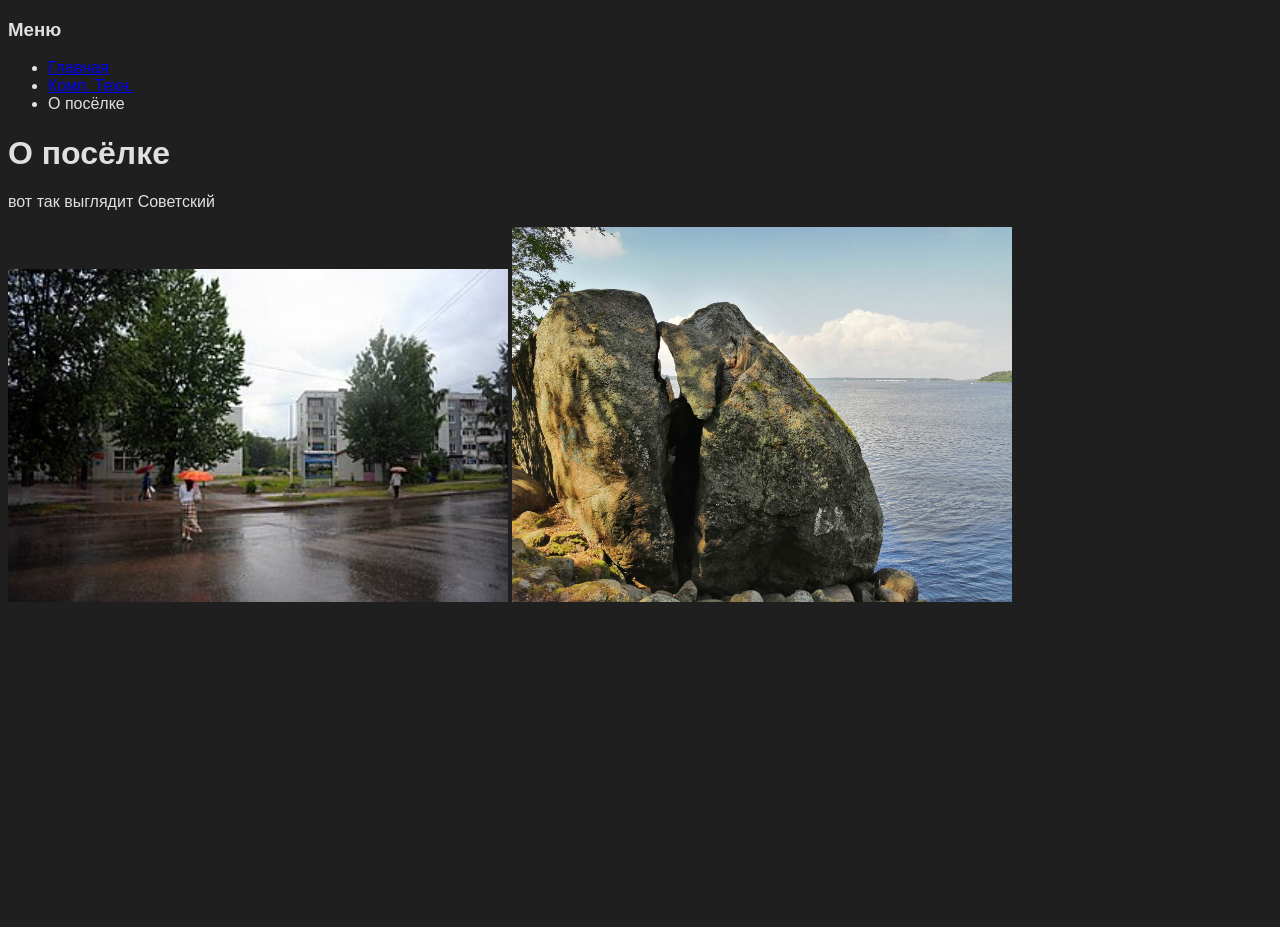
==== about.html @ 91c377f5 "Add files via upload" ====
<!DOCTYPE html>
<html lang="ru"> 
    <head>
        <meta charset="utf-8">
        <meta name="viewport" content="width=device-width">
        <title>О сайте</title>
        <link rel="stylesheet" href="./css/style.css">
        <script src="./scripts/flip.js"defer></script>
    </head>
    <body>
    <!--меню-->
    <h3>Меню</h3>
    <ul>
        <li><a href="index.html">Главная</a></li>
        <li><a href="comp-sci.html">Комп. Техн.</a></li>
        <li>О посёлке</li>
    </ul>
    <!--содержание-->
        <h1>О посёлке</h1>
       <p>вот так выглядит Советский</p>
       <img src="./Images/Covok.JPG" width="500" alt="на картинке изображён Советский">
       <img src="./Images/raskoloti.jpg" width="500" alt="на картинке изображён Расколотый камень">
        </body>
</html>
---- css/style.css ----
body {
    background-color: #1f1f1f; /* Очень тёмный серый, почти чёрный. Чистый #000000 лучше не использовать, так как он слишком резко контрастирует с текстом */
    color: #e0e0e0; /* Светло-серый цвет текста для комфортного чтения */
    margin: 1; /* Убираем стандартные отступы браузера по краям */
    font-family: Arial, sans-serif;
    min-height: 100vh; /* Заставляет фон тянуться на всю высоту экрана, если контента мало */
}
table {
    border-collapse: collapse;
    margin-left: 20px;
}
table td:nth-child(2),
table td:nth-child(3) {
    text-align: center;
}
.pirojki th, 
.pirojki td{
    border: 2px solid rgb(0, 4, 255);
    padding: 14px;
    background-color: rgba(197, 197, 197, 0.153);
}
.prog-lang th, 
.prog-lang td{
    border: 2px solid rgb(255, 14, 14);
    padding: 14px;
    background-color: rgba(197, 197, 197, 0.153);
}
.imya {
    background-color: rgb(255, 156, 156);
}
.xz {
    background-color: rgb(156, 255, 197);
}
.sovok {
    background-color: rgb(156, 158, 255);
}
.par {
    padding: 10px;
    width: 300px;
    color: black;
}
.parm {
    padding: 5px;
    width: 100px;
    color: rgb(202, 184, 20);
}
.pad {
    padding: 12px;
    font-size: 25px;
    font-family: 'Times New Roman', Times, serif
}
.flip_vert{
    transform: scaleY(-1);
}
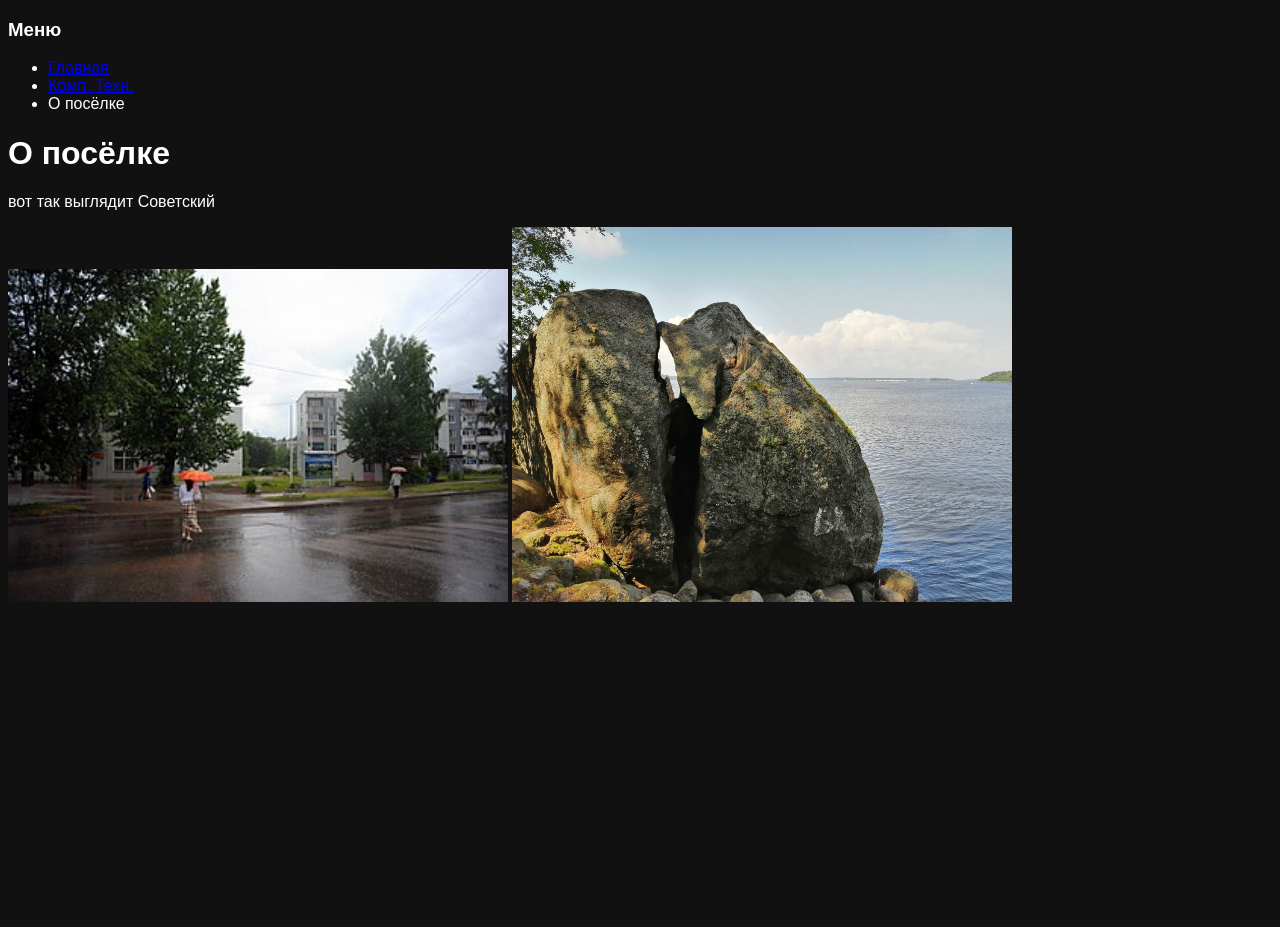
==== commit a1e529c2: "Add files via upload" ====
--- a/about.html
+++ b/about.html
@@ -3,9 +3,9 @@
     <head>
         <meta charset="utf-8">
         <meta name="viewport" content="width=device-width">
-        <title>О сайте</title>
+        <title>О посёлке</title>
         <link rel="stylesheet" href="./css/style.css">
-        <script src="./scripts/flip.js"defer></script>
+        <script src="./scripts/flip.js" defer></script>
     </head>
     <body>
     <!--меню-->
--- a/css/style.css
+++ b/css/style.css
@@ -1,6 +1,6 @@
 body {
-    background-color: #1f1f1f; /* Очень тёмный серый, почти чёрный. Чистый #000000 лучше не использовать, так как он слишком резко контрастирует с текстом */
-    color: #e0e0e0; /* Светло-серый цвет текста для комфортного чтения */
+    background-color: #111111; /* Очень тёмный серый, почти чёрный. Чистый #000000 лучше не использовать, так как он слишком резко контрастирует с текстом */
+    color: #ffffff; /* Светло-серый цвет текста для комфортного чтения */
     margin: 1; /* Убираем стандартные отступы браузера по краям */
     font-family: Arial, sans-serif;
     min-height: 100vh; /* Заставляет фон тянуться на всю высоту экрана, если контента мало */
@@ -39,6 +39,11 @@
     width: 300px;
     color: black;
 }
+.par-butt {
+    padding: 10px;
+    width: 160px;
+    color: rgb(0, 0, 0);
+}
 .parm {
     padding: 5px;
     width: 100px;
@@ -51,4 +56,4 @@
 }
 .flip_vert{
     transform: scaleY(-1);
-}+}
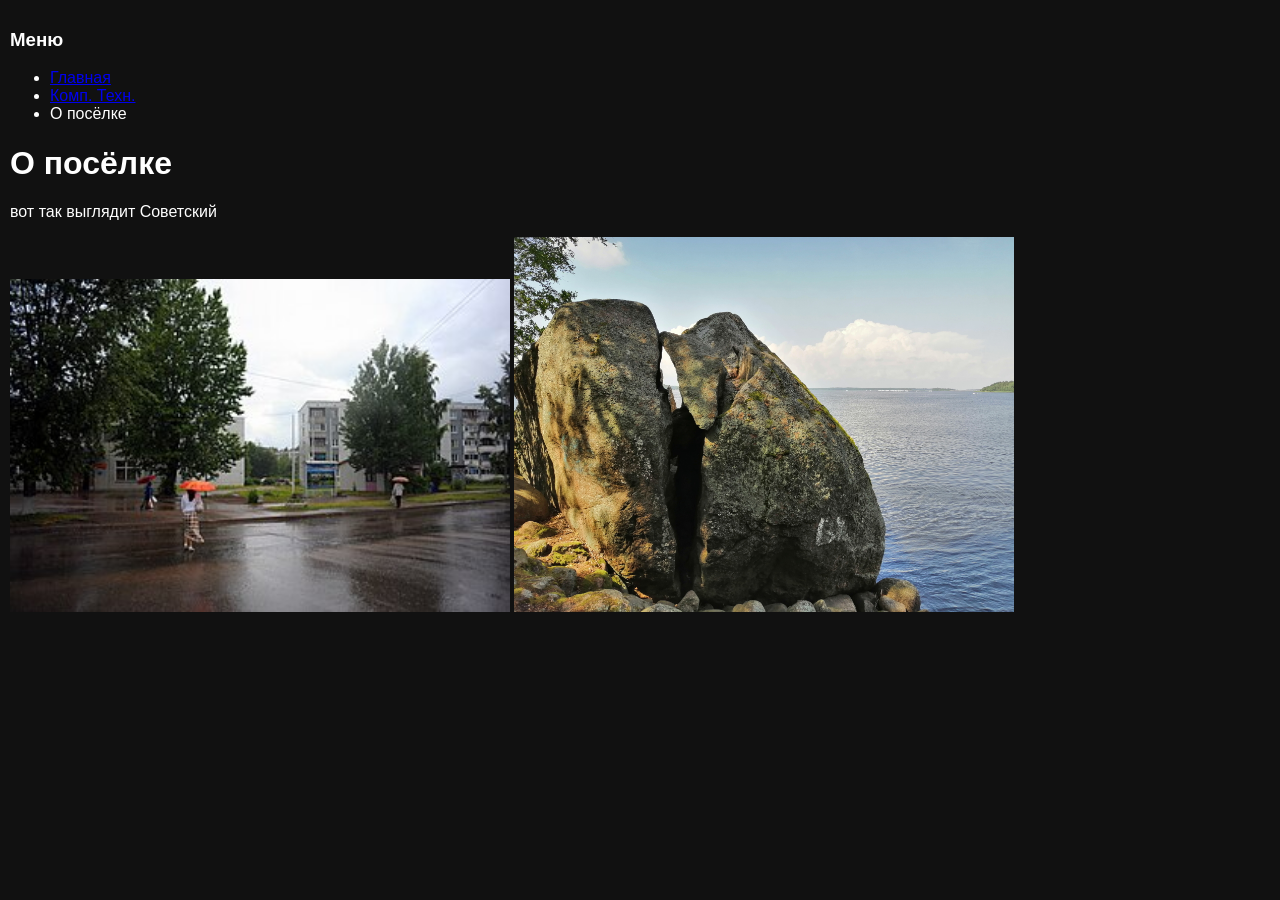
==== commit fb8ba4c4: "Add files via upload" ====
--- a/about.html
+++ b/about.html
@@ -2,7 +2,7 @@
 <html lang="ru"> 
     <head>
         <meta charset="utf-8">
-        <meta name="viewport" content="width=device-width">
+        <meta name="viewport" content="width=device-width, initial-scale=1">
         <title>О посёлке</title>
         <link rel="stylesheet" href="./css/style.css">
         <script src="./scripts/flip.js" defer></script>
--- a/css/style.css
+++ b/css/style.css
@@ -34,26 +34,40 @@
 .sovok {
     background-color: rgb(156, 158, 255);
 }
+* {
+    box-sizing: border-box;
+}
+
+body {
+    margin: 0;
+    padding: 10px;
+}
+
 .par {
     padding: 10px;
-    width: 300px;
+    width: 100%;
+    max-width: 300px;
     color: black;
 }
+
 .par-butt {
     padding: 10px;
-    width: 160px;
+    width: 100%;
+    max-width: 160px;
     color: rgb(0, 0, 0);
 }
+
 .parm {
     padding: 5px;
-    width: 100px;
     color: rgb(202, 184, 20);
 }
+
 .pad {
     padding: 12px;
-    font-size: 25px;
-    font-family: 'Times New Roman', Times, serif
+    font-size: clamp(18px, 5vw, 25px);
+    font-family: 'Times New Roman', Times, serif;
 }
-.flip_vert{
+
+.flip_vert {
     transform: scaleY(-1);
-}
+}
